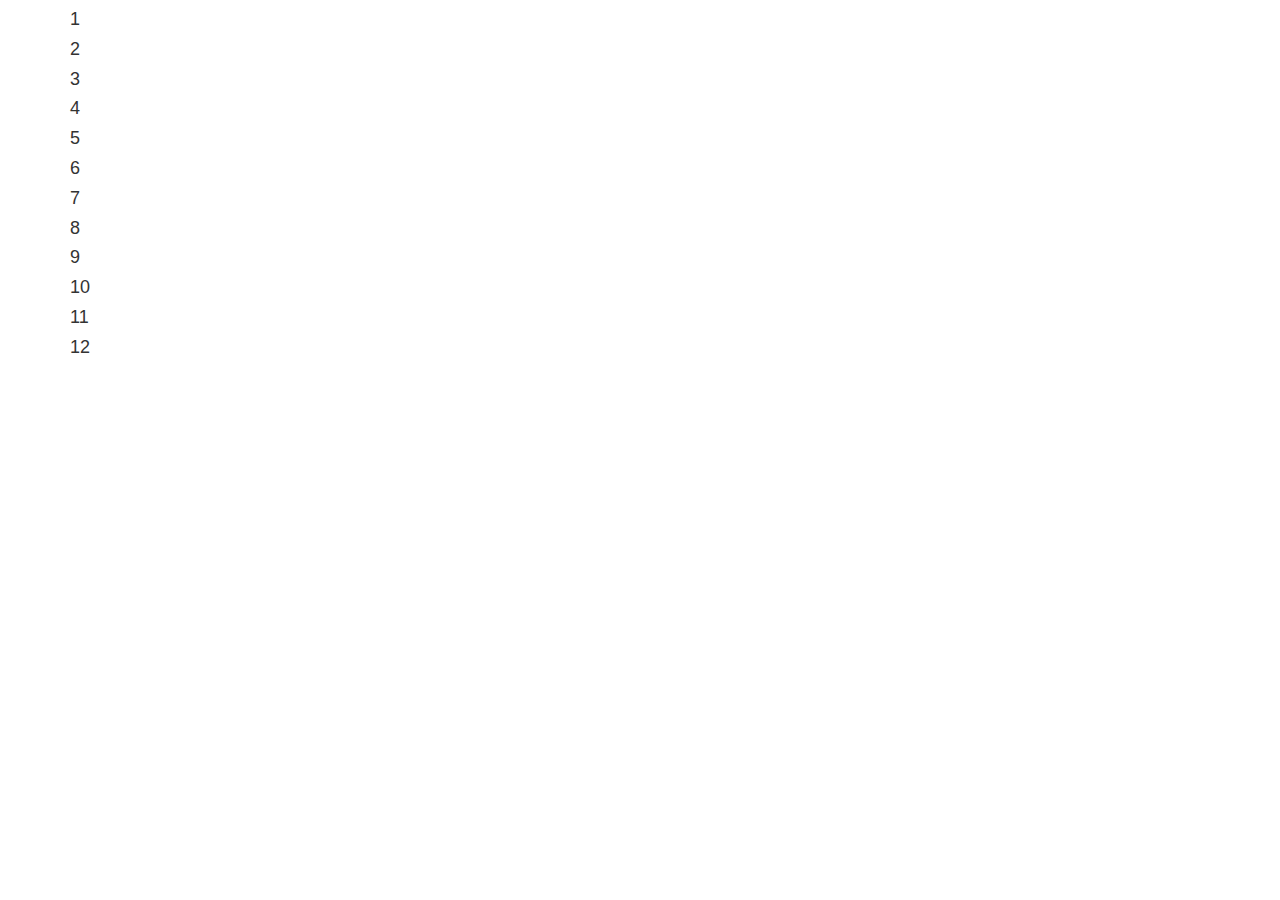
==== html/demo.html @ d0c5effe "body" ====
<!doctype html>
<html class="no-js" lang="">

<head>
  <meta charset="utf-8">
  <meta http-equiv="X-UA-Compatible" content="IE=edge,chrome=1">
  <title></title>
  <meta name="description" content="">
  <meta name="viewport" content="width=device-width, initial-scale=1">
  <link href="https://fonts.googleapis.com/css2?family=Open+Sans:wght@300;400;600;700;800&display=swap"
    rel="stylesheet">
  <link rel="stylesheet" href="https://maxcdn.bootstrapcdn.com/bootstrap/3.4.1/css/bootstrap.min.css">

  <link rel="stylesheet" href="https://owlcarousel2.github.io/OwlCarousel2/assets/owlcarousel/assets/owl.carousel.min.css" />
  <link rel="stylesheet" href="https://owlcarousel2.github.io/OwlCarousel2/assets/owlcarousel/assets/owl.theme.default.min.css">

  <script src="js/vendor/modernizr-2.8.3-respond-1.4.2.min.js"></script>
</head>

<body>

  <div class="container">
      <div class="owl-carousel owl-theme">
        <div class="item"><h4>1</h4></div>
        <div class="item"><h4>2</h4></div>
        <div class="item"><h4>3</h4></div>
        <div class="item"><h4>4</h4></div>
        <div class="item"><h4>5</h4></div>
        <div class="item"><h4>6</h4></div>
        <div class="item"><h4>7</h4></div>
        <div class="item"><h4>8</h4></div>
        <div class="item"><h4>9</h4></div>
        <div class="item"><h4>10</h4></div>
        <div class="item"><h4>11</h4></div>
        <div class="item"><h4>12</h4></div>
      </div>
  </div>
                
    <script src="https://ajax.googleapis.com/ajax/libs/jquery/3.5.1/jquery.min.js"></script>
    <script src="https://maxcdn.bootstrapcdn.com/bootstrap/3.4.1/js/bootstrap.min.js"></script>
    <script type="text/javascript" src="https://owlcarousel2.github.io/OwlCarousel2/assets/owlcarousel/owl.carousel.js"></script>

    <script type="text/javascript">
      $('.owl-carousel').owlCarousel({
      loop:true,
      margin:10,
      nav:true,
      responsive:{
          0:{
              items:1
          },
          480:{
              items:3
          },
          813:{
              items:4
          },
          1024:{
              items:5
          }
      }
  })
    </script>
</body>

</html>
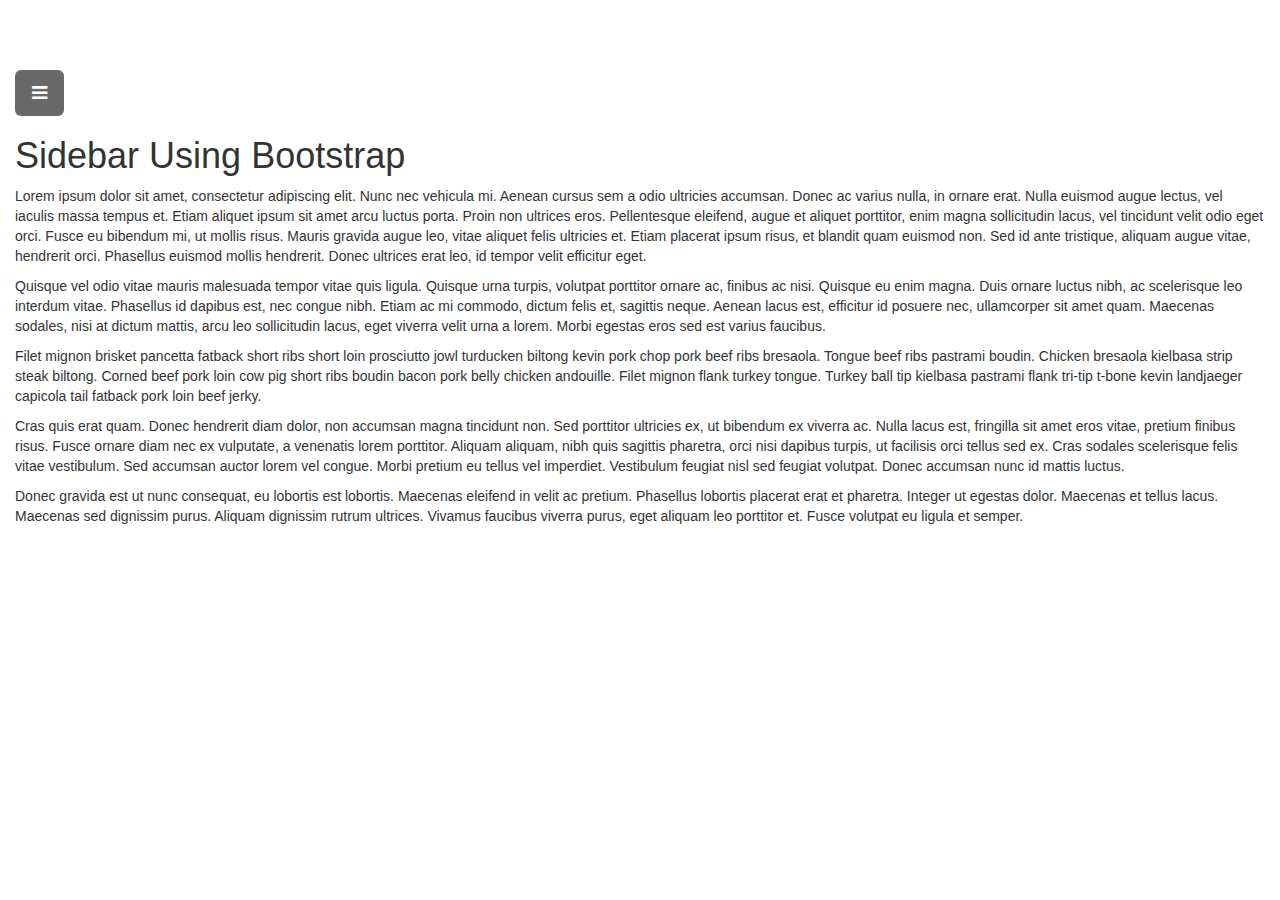
==== commit c9edebe8: "- add mega menu" ====
--- a/html/demo.html
+++ b/html/demo.html
@@ -1,66 +1,102 @@
 <!doctype html>
-<html class="no-js" lang="">
+<html lang="en">
+  <head>
+    <!-- Required meta tags -->
+    <meta charset="utf-8">
+    <meta name="viewport" content="width=device-width, initial-scale=1, shrink-to-fit=no">
 
-<head>
-  <meta charset="utf-8">
-  <meta http-equiv="X-UA-Compatible" content="IE=edge,chrome=1">
-  <title></title>
-  <meta name="description" content="">
-  <meta name="viewport" content="width=device-width, initial-scale=1">
-  <link href="https://fonts.googleapis.com/css2?family=Open+Sans:wght@300;400;600;700;800&display=swap"
-    rel="stylesheet">
-  <link rel="stylesheet" href="https://maxcdn.bootstrapcdn.com/bootstrap/3.4.1/css/bootstrap.min.css">
+    <!-- Bootstrap CSS -->
+    <link rel="stylesheet" href="https://maxcdn.bootstrapcdn.com/bootstrap/3.3.7/css/bootstrap.min.css" integrity="sha384-BVYiiSIFeK1dGmJRAkycuHAHRg32OmUcww7on3RYdg4Va+PmSTsz/K68vbdEjh4u" crossorigin="anonymous">
+    <link rel="stylesheet" href="css/style.css">
+    <link rel="stylesheet" href="https://stackpath.bootstrapcdn.com/font-awesome/4.7.0/css/font-awesome.min.css">
 
-  <link rel="stylesheet" href="https://owlcarousel2.github.io/OwlCarousel2/assets/owlcarousel/assets/owl.carousel.min.css" />
-  <link rel="stylesheet" href="https://owlcarousel2.github.io/OwlCarousel2/assets/owlcarousel/assets/owl.theme.default.min.css">
+    <title>Hello, world!</title>
+  </head>
+  <body>
 
-  <script src="js/vendor/modernizr-2.8.3-respond-1.4.2.min.js"></script>
-</head>
+    <div id="wrapper">
+        <div class="overlay"></div>
+    
+        <nav class="navbar navbar-inverse navbar-fixed-top" id="sidebar-wrapper" role="navigation">
+            <ul class="nav sidebar-nav">
+                <li class="sidebar-brand">
+                    <a href="#">
+                       Webseotips
+                    </a>
+                </li>
+                <li>
+                    <a href="#">Home</a>
+                </li>
+                <li>
+                    <a href="#">About Us</a>
+                </li>
+                <li>
+                    <a href="#">Portfolio</a>
+                </li>
+                <li>
+                    <a href="#">Team</a>
+                </li>
+                <li class="dropdown">
+                  <a href="#" class="dropdown-toggle" data-toggle="dropdown">Submanu title <span class="caret"></span></a>
+                  <ul class="dropdown-menu" role="menu">
+                    <li class="dropdown-header">Dropdown heading</li>
+                    <li><a href="#">Submanu 1</a></li>
+                    <li><a href="#">Submanu 2</a></li>
+                    <li><a href="#">Submanu 3</a></li>
+                    <li><a href="#">Submanu 4</a></li>
+                    <li><a href="#">Submanu 5</a></li>
+                  </ul>
+                </li>
+                <li>
+                    <a href="#">Services</a>
+                </li>
+                <li>
+                    <a href="#">Contact</a>
+                </li>
+                
+            </ul>
+        </nav>
 
-<body>
+        <div id="page-content-wrapper">
+         
+            
+            <button type="button" class="btn btn-lg custom-btn" data-toggle="offcanvas">
+                <i class="fa fa-bars"></i>
+            </button>
+            
+            <div class="" >
+                <div class="row">
+                    <div class="col-lg-12">
+                        <h1>Sidebar Using Bootstrap</h1>
+                        <p>Lorem ipsum dolor sit amet, consectetur adipiscing elit. Nunc nec vehicula mi. Aenean cursus sem a odio ultricies accumsan. Donec ac varius nulla, in ornare erat. Nulla euismod augue lectus, vel iaculis massa tempus et. Etiam aliquet ipsum sit amet arcu luctus porta. Proin non ultrices eros. Pellentesque eleifend, augue et aliquet porttitor, enim magna sollicitudin lacus, vel tincidunt velit odio eget orci. Fusce eu bibendum mi, ut mollis risus. Mauris gravida augue leo, vitae aliquet felis ultricies et. Etiam placerat ipsum risus, et blandit quam euismod non. Sed id ante tristique, aliquam augue vitae, hendrerit orci. Phasellus euismod mollis hendrerit. Donec ultrices erat leo, id tempor velit efficitur eget.</p>
+                        <p>Quisque vel odio vitae mauris malesuada tempor vitae quis ligula. Quisque urna turpis, volutpat porttitor ornare ac, finibus ac nisi. Quisque eu enim magna. Duis ornare luctus nibh, ac scelerisque leo interdum vitae. Phasellus id dapibus est, nec congue nibh. Etiam ac mi commodo, dictum felis et, sagittis neque. Aenean lacus est, efficitur id posuere nec, ullamcorper sit amet quam. Maecenas sodales, nisi at dictum mattis, arcu leo sollicitudin lacus, eget viverra velit urna a lorem. Morbi egestas eros sed est varius faucibus. </p>
+                        <p>Filet mignon brisket pancetta fatback short ribs short loin prosciutto jowl turducken biltong kevin pork chop pork beef ribs bresaola. Tongue beef ribs pastrami boudin. Chicken bresaola kielbasa strip steak biltong. Corned beef pork loin cow pig short ribs boudin bacon pork belly chicken andouille. Filet mignon flank turkey tongue. Turkey ball tip kielbasa pastrami flank tri-tip t-bone kevin landjaeger capicola tail fatback pork loin beef jerky.</p>
+                        <p>Cras quis erat quam. Donec hendrerit diam dolor, non accumsan magna tincidunt non. Sed porttitor ultricies ex, ut bibendum ex viverra ac. Nulla lacus est, fringilla sit amet eros vitae, pretium finibus risus. Fusce ornare diam nec ex vulputate, a venenatis lorem porttitor. Aliquam aliquam, nibh quis sagittis pharetra, orci nisi dapibus turpis, ut facilisis orci tellus sed ex. Cras sodales scelerisque felis vitae vestibulum. Sed accumsan auctor lorem vel congue. Morbi pretium eu tellus vel imperdiet. Vestibulum feugiat nisl sed feugiat volutpat. Donec accumsan nunc id mattis luctus.</p>
+                        <p>Donec gravida est ut nunc consequat, eu lobortis est lobortis. Maecenas eleifend in velit ac pretium. Phasellus lobortis placerat erat et pharetra. Integer ut egestas dolor. Maecenas et tellus lacus. Maecenas sed dignissim purus. Aliquam dignissim rutrum ultrices. Vivamus faucibus viverra purus, eget aliquam leo porttitor et. Fusce volutpat eu ligula et semper.</p>                         
+                    </div>
+                </div>
+            </div>
+        </div>
+        <!-- /#page-content-wrapper -->
 
-  <div class="container">
-      <div class="owl-carousel owl-theme">
-        <div class="item"><h4>1</h4></div>
-        <div class="item"><h4>2</h4></div>
-        <div class="item"><h4>3</h4></div>
-        <div class="item"><h4>4</h4></div>
-        <div class="item"><h4>5</h4></div>
-        <div class="item"><h4>6</h4></div>
-        <div class="item"><h4>7</h4></div>
-        <div class="item"><h4>8</h4></div>
-        <div class="item"><h4>9</h4></div>
-        <div class="item"><h4>10</h4></div>
-        <div class="item"><h4>11</h4></div>
-        <div class="item"><h4>12</h4></div>
-      </div>
-  </div>
-                
-    <script src="https://ajax.googleapis.com/ajax/libs/jquery/3.5.1/jquery.min.js"></script>
-    <script src="https://maxcdn.bootstrapcdn.com/bootstrap/3.4.1/js/bootstrap.min.js"></script>
-    <script type="text/javascript" src="https://owlcarousel2.github.io/OwlCarousel2/assets/owlcarousel/owl.carousel.js"></script>
+    </div>
+    <!-- /#wrapper -->
+    
+   
+  <script src="https://code.jquery.com/jquery-3.3.1.slim.min.js" integrity="sha384-q8i/X+965DzO0rT7abK41JStQIAqVgRVzpbzo5smXKp4YfRvH+8abtTE1Pi6jizo" crossorigin="anonymous"></script>
+    <script src="https://maxcdn.bootstrapcdn.com/bootstrap/3.3.7/js/bootstrap.min.js" integrity="sha384-Tc5IQib027qvyjSMfHjOMaLkfuWVxZxUPnCJA7l2mCWNIpG9mGCD8wGNIcPD7Txa" crossorigin="anonymous"></script>
 
-    <script type="text/javascript">
-      $('.owl-carousel').owlCarousel({
-      loop:true,
-      margin:10,
-      nav:true,
-      responsive:{
-          0:{
-              items:1
-          },
-          480:{
-              items:3
-          },
-          813:{
-              items:4
-          },
-          1024:{
-              items:5
-          }
-      }
-  })
+    <script>
+      $(document).ready(function () {
+ 
+ $('[data-toggle="offcanvas"]').click(function () {
+       $('#wrapper').toggleClass('toggled');
+      
+       var width = $( window ).width() - 220;
+        $('#page-content-wrapper').css('width', width)
+
+ });  
+});
     </script>
-</body>
-
+  </body>
 </html>--- a/html/css/style.css
+++ b/html/css/style.css
@@ -0,0 +1,228 @@
+/* CSS Document */
+
+body {
+    position: relative;
+    overflow-x: hidden;
+}
+
+body,
+html { height: 100%;}
+.nav .open > a, 
+.nav .open > a:hover, 
+.nav .open > a:focus {background-color: transparent;}
+
+#wrapper {
+    padding-left: 0;
+    -webkit-transition: all 0.5s ease;
+    -moz-transition: all 0.5s ease;
+    -o-transition: all 0.5s ease;
+    transition: all 0.5s ease;
+}
+
+
+#wrapper.toggled{
+	padding-left: 220px;
+}
+
+#sidebar-wrapper {
+    z-index: 1000;
+    left: 220px;
+    width: 0;
+    height: 100%;
+    margin-left: -220px;
+    overflow-y: auto;
+    overflow-x: hidden;
+    background: #1a1a1a;
+    -webkit-transition: all 0.5s ease;
+    -moz-transition: all 0.5s ease;
+    -o-transition: all 0.5s ease;
+    transition: all 0.5s ease;
+}
+#sidebar-wrapper::-webkit-scrollbar {
+  display: none;
+}
+
+#wrapper.toggled #sidebar-wrapper {
+    width: 220px;
+}
+
+#page-content-wrapper {
+    width: 100%;
+    padding-top: 70px;
+}
+
+#wrapper.toggled #page-content-wrapper {
+    position: absolute;
+    margin-right: -220px;
+}
+
+
+
+
+.sidebar-nav {
+    position: absolute;
+    top: 0;
+    width: 220px;
+    margin: 0;
+    padding: 0;
+    list-style: none;
+}
+
+.sidebar-nav li {
+    position: relative; 
+    line-height: 20px;
+    display: inline-block;
+    width: 100%;
+}
+.sidebar-nav li:before {
+    content: '';
+    position: absolute;
+    top: 0;
+    left: 0;
+    z-index: -1;
+    height: 100%;
+    width: 3px;
+    background-color: #1c1c1c;
+    -webkit-transition: width .2s ease-in;
+      -moz-transition:  width .2s ease-in;
+       -ms-transition:  width .2s ease-in;
+            transition: width .2s ease-in;
+
+}
+
+
+.sidebar-nav li:first-child a{
+	color: white;
+	background-color: #1a1a1a;
+}
+.sidebar-nav li:nth-child(2):before{
+	background-color: #E825AE;
+}
+.sidebar-nav li:nth-child(3):before{
+	background-color: #22AB9B;
+}
+
+.sidebar-nav li:nth-child(4):before{
+	background-color: #314190;
+}
+
+.sidebar-nav li:nth-child(5):before{
+	background-color: #279636;
+}
+
+.sidebar-nav li:nth-child(6):before{
+	background-color: #7d5d81;
+}
+
+.sidebar-nav li:nth-child(7):before{
+	background-color: #B34048;
+}
+
+.sidebar-nav li:nth-child(8):before{
+	background-color: #0A3FA3;
+}
+
+.sidebar-nav li:nth-child(9):before{
+	background-color: #35acdf;
+}
+
+.sidebar-nav li:hover:before,
+.sidebar-nav li.open:hover:before{
+	width: 100%;
+	-webkit-transition: width .2s ease-in;
+      -moz-transition:  width .2s ease-in;
+       -ms-transition:  width .2s ease-in;
+            transition: width .2s ease-in;
+}
+
+.sidebar-nav li a{
+	display: block;
+	color: #ddd;
+	text-decoration: none;
+	padding: 10px 15px 10px 30px;
+}
+
+.sidebar-nav li a:hover,
+.sidebar-nav li a:active,
+.sidebar-nav li a:focus,
+.sidebar-nav li.open a:hover,
+.sidebar-nav li.open a:active,
+.sidebar-nav li.open a:focus{
+	color: #fff;
+	text-decoration: none;
+	background-color: transparent;
+}
+
+.sidebar-nav > .sidebar-brand{
+	height: 70px;
+	font-size: 22px;
+	line-height: 46px;
+	
+}
+
+
+.sidebar-nav .dropdown-menu{
+	position: relative;
+	width: 100%;
+	padding: 0;
+	margin: 0;
+	border-radius: 0;
+	border:none;
+	background-color: #222;
+	box-shadow: none;
+}
+
+.custom-btn{
+	margin-left: 15px;
+	color: white;
+	background-color: dimgray;
+}
+.custom-btn:hover{
+	margin-left: 15px;
+	color: red;
+	background-color: black;
+}
+
+
+/* HaiLL */
+/* #sidebar-wrapper {
+  left: 20%; 
+}
+
+.sidebar-nav {
+  width: 100%;
+}
+
+#wrapper.toggled{
+	padding-left: 20%;
+} */
+
+/* #wrapper.toggled #sidebar-wrapper {
+  width: 20%;
+}
+
+#wrapper.toggled #page-content-wrapper {
+  margin-right: 0;
+} */
+
+.row {
+  margin-left: 0;
+  margin-right: 0;
+}
+
+
+
+
+
+
+
+
+
+
+
+
+
+
+
+
+
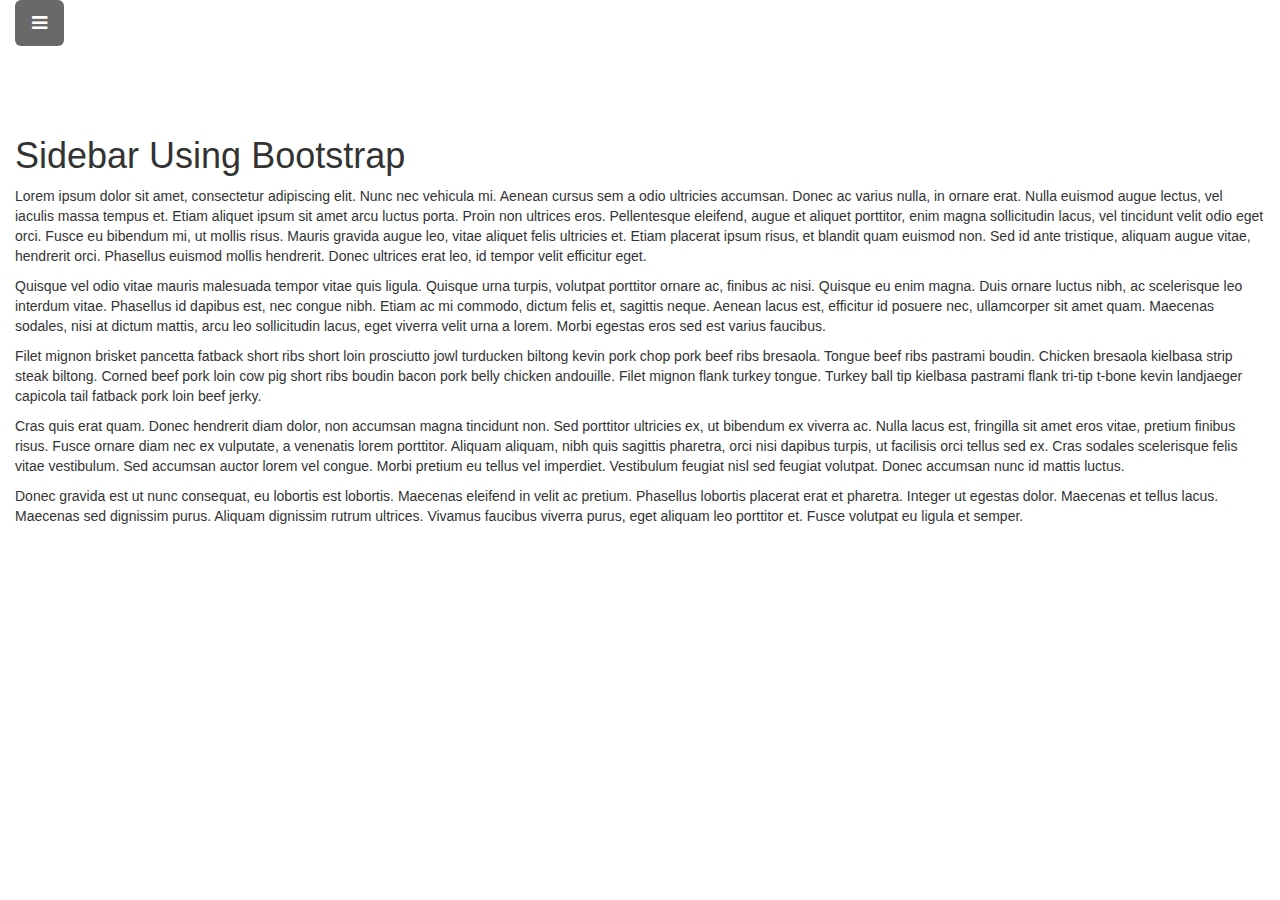
==== commit ee3e3452: "- create wordpress" ====
--- a/html/demo.html
+++ b/html/demo.html
@@ -8,6 +8,7 @@
     <!-- Bootstrap CSS -->
     <link rel="stylesheet" href="https://maxcdn.bootstrapcdn.com/bootstrap/3.3.7/css/bootstrap.min.css" integrity="sha384-BVYiiSIFeK1dGmJRAkycuHAHRg32OmUcww7on3RYdg4Va+PmSTsz/K68vbdEjh4u" crossorigin="anonymous">
     <link rel="stylesheet" href="css/style.css">
+    <link rel="stylesheet" href="css/reponsive-list.css">
     <link rel="stylesheet" href="https://stackpath.bootstrapcdn.com/font-awesome/4.7.0/css/font-awesome.min.css">
 
     <title>Hello, world!</title>
@@ -16,14 +17,12 @@
 
     <div id="wrapper">
         <div class="overlay"></div>
-    
+        <button type="button" class="btn btn-lg custom-btn" data-toggle="offcanvas">
+          <i class="fa fa-bars"></i>
+      </button>
         <nav class="navbar navbar-inverse navbar-fixed-top" id="sidebar-wrapper" role="navigation">
+          
             <ul class="nav sidebar-nav">
-                <li class="sidebar-brand">
-                    <a href="#">
-                       Webseotips
-                    </a>
-                </li>
                 <li>
                     <a href="#">Home</a>
                 </li>
@@ -60,9 +59,9 @@
         <div id="page-content-wrapper">
          
             
-            <button type="button" class="btn btn-lg custom-btn" data-toggle="offcanvas">
+            <!-- <button type="button" class="btn btn-lg custom-btn" data-toggle="offcanvas">
                 <i class="fa fa-bars"></i>
-            </button>
+            </button> -->
             
             <div class="" >
                 <div class="row">
@@ -88,13 +87,25 @@
 
     <script>
       $(document).ready(function () {
- 
+      var flag = true;
+        
+
  $('[data-toggle="offcanvas"]').click(function () {
        $('#wrapper').toggleClass('toggled');
       
-       var width = $( window ).width() - 220;
-        $('#page-content-wrapper').css('width', width)
-
+       var width = $( window ).width();
+       if(width >= 767 )
+       {
+          if(flag)
+          {
+              width = $( window ).width() - 220;
+              flag = false;
+          } else {
+              flag = true;
+          }
+          
+          $('#page-content-wrapper').css('width', width);
+       }
  });  
 });
     </script>
--- a/html/css/reponsive-list.css
+++ b/html/css/reponsive-list.css
@@ -0,0 +1,31 @@
+
+ /* ==========================================================================
+   Responsive CSS Landscape Tablet
+   ========================================================================== */
+   @media only screen and (min-width: 960px) and (max-width: 1240px) {
+        
+}
+
+
+/* ==========================================================================
+   Responsive CSS Portrait Tablet
+   ========================================================================== */
+@media only screen and (min-width: 768px) and (max-width: 959px) {
+   
+}
+
+
+/* ==========================================================================
+   Responsive CSS Landscape Mobile
+   ========================================================================== */
+ @media only screen and (min-width: 480px) and (max-width: 767px) {
+   
+ }
+
+
+/* ==========================================================================
+   Responsive CSS Portrait Mobile
+   ========================================================================== */
+@media only screen and (min-width: 100px) and (max-width: 479px) {
+   
+}